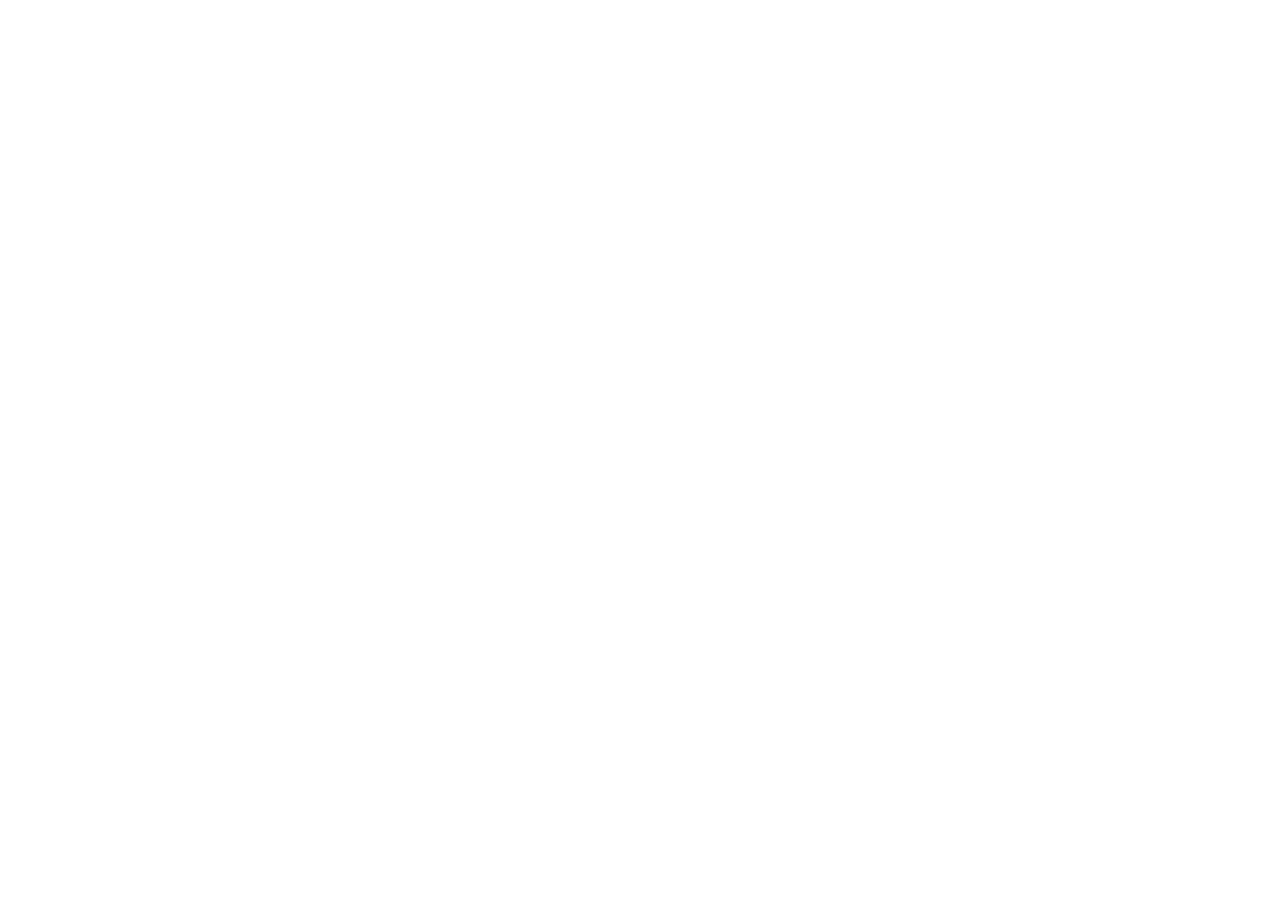
==== index.html @ d9fde755 "PROJETO HACKATON" ====
<!DOCTYPE html>
<html>
    <head>
        <title>Projeto Hackaton</title>
        <link rel="stylesheet" type="text/css" href="index.css" media="screen" />
    </head>
    <body>
        <div id="top">

        </div>
        <div id="mid">

        </div>
    </body>
</html>
---- index.css ----
div[id:top]{
    color: #ffffff;
}
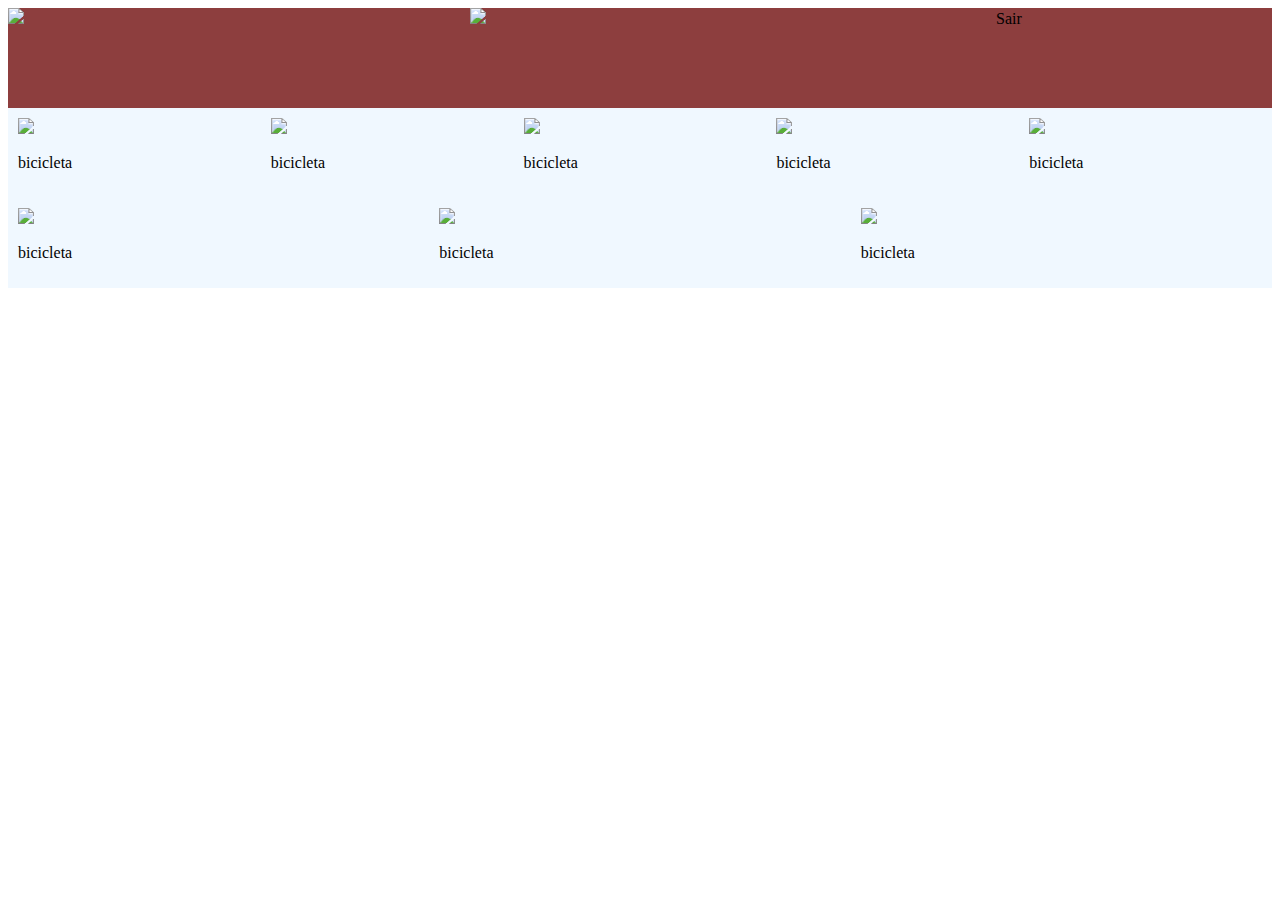
==== commit 1f9eb0ba: "iniciando a programação" ====
--- a/index.html
+++ b/index.html
@@ -6,10 +6,46 @@
     </head>
     <body>
         <div id="top">
-
+            <img src="https://img.icons8.com/material-outlined/24/000000/menu-2.png"/ id="menu">
+            <img src="https://www.gerar.org.br/wp-content/uploads/logo-gerar.png" id="logo">
+            <a id="sair">Sair</a>
         </div>
-        <div id="mid">
-
-        </div>
+        <section class="flex">
+            <div>
+                <img src="https://www.havan.com.br/media/catalog/product/cache/73a52df140c4d19dbec2b6c485ea6a50/b/i/bicicleta-aro-26-v-brake-nylon-mormaii-storm_233236.jpg" id="prod">
+                <p>bicicleta</p>
+            </div>
+            <div>
+                <img src="https://www.havan.com.br/media/catalog/product/cache/73a52df140c4d19dbec2b6c485ea6a50/b/i/bicicleta-aro-26-v-brake-nylon-mormaii-storm_233236.jpg" id="prod">
+                <p>bicicleta</p>
+            </div>
+            <div>
+                <img src="https://www.havan.com.br/media/catalog/product/cache/73a52df140c4d19dbec2b6c485ea6a50/b/i/bicicleta-aro-26-v-brake-nylon-mormaii-storm_233236.jpg" id="prod">
+                <p>bicicleta</p>
+            </div>
+            <div>
+                <img src="https://www.havan.com.br/media/catalog/product/cache/73a52df140c4d19dbec2b6c485ea6a50/b/i/bicicleta-aro-26-v-brake-nylon-mormaii-storm_233236.jpg" id="prod">
+                <p>bicicleta</p>
+            </div>
+            <div>
+                <img src="https://www.havan.com.br/media/catalog/product/cache/73a52df140c4d19dbec2b6c485ea6a50/b/i/bicicleta-aro-26-v-brake-nylon-mormaii-storm_233236.jpg" id="prod">
+                <p>bicicleta</p>
+            </div>
+            <div>
+                <img src="https://www.havan.com.br/media/catalog/product/cache/73a52df140c4d19dbec2b6c485ea6a50/b/i/bicicleta-aro-26-v-brake-nylon-mormaii-storm_233236.jpg" id="prod">
+                <p>bicicleta</p>
+            </div>
+            <div>
+                <img src="https://www.havan.com.br/media/catalog/product/cache/73a52df140c4d19dbec2b6c485ea6a50/b/i/bicicleta-aro-26-v-brake-nylon-mormaii-storm_233236.jpg" id="prod">
+                <p>bicicleta</p>
+            </div>
+            <div>
+                <img src="https://www.havan.com.br/media/catalog/product/cache/73a52df140c4d19dbec2b6c485ea6a50/b/i/bicicleta-aro-26-v-brake-nylon-mormaii-storm_233236.jpg" id="prod">
+                <p>bicicleta</p>
+            </div>
+        </section>
+        
     </body>
-</html>+</html>
+<!-- 2B*LhEd!SS1b6ZlVphwn
+w^9<8NQKCY-trL/2   -->--- a/index.css
+++ b/index.css
@@ -1,3 +1,34 @@
-div[id:top]{
-    color: #ffffff;
-}+#top{
+    background-color: #8d3e3e;
+    width: 100%;
+    height: 100px;
+}
+
+img#menu {
+    align-items: left;
+    height: 100px;
+    padding-right: 35%;
+}
+
+img#logo {
+    align-items: center;
+    height: 90px;
+    padding-right: 40%;
+}
+
+.flex {
+    display: flex;
+    flex-wrap: wrap;
+    background-color: aliceblue;   
+}
+
+.flex > div {
+    flex: 1 1 200px;
+    padding: 10px;
+}
+
+img#prod {
+    width: 300px;
+}
+
+
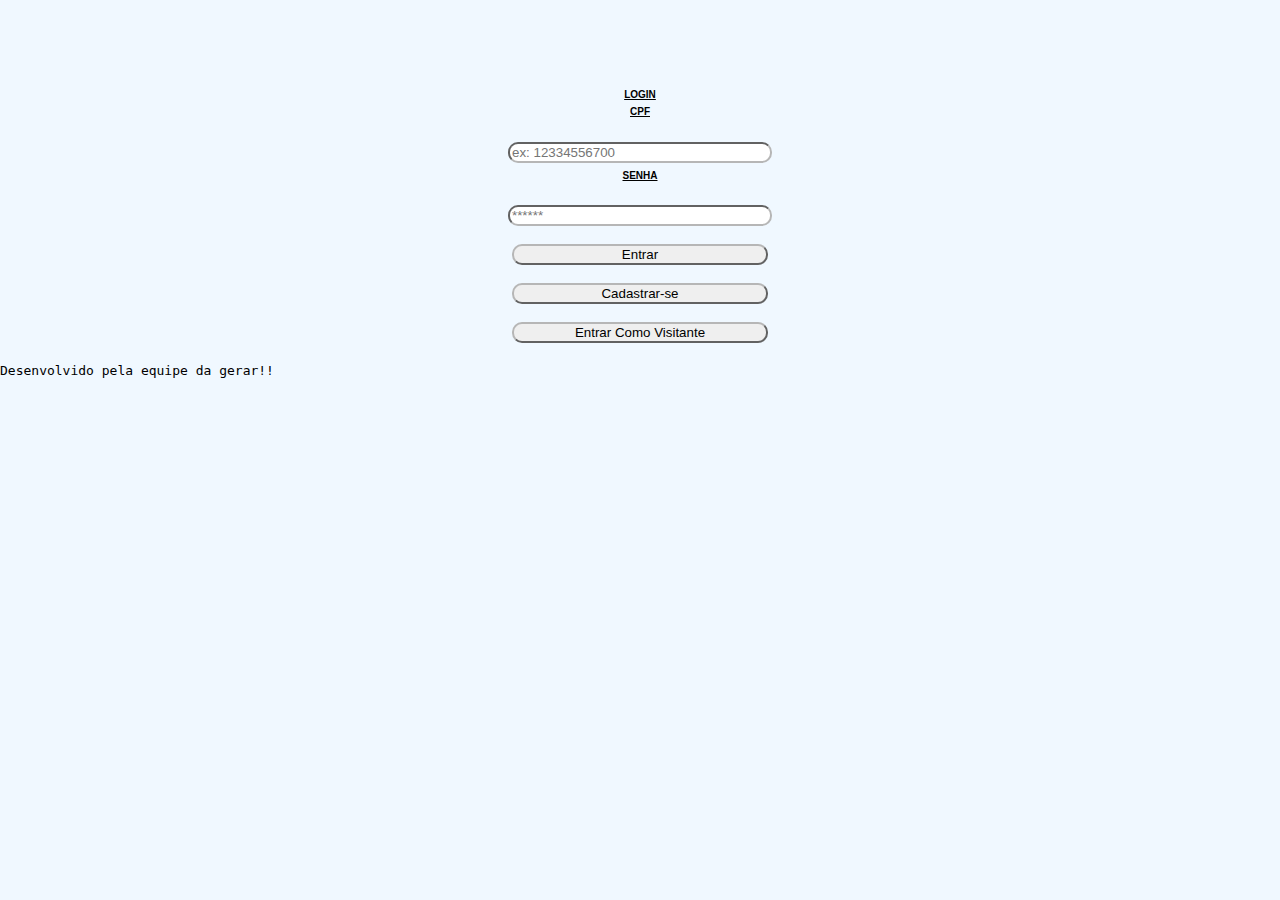
==== commit 112281bb: "formulario" ====
--- a/index.html
+++ b/index.html
@@ -2,50 +2,28 @@
 <html>
     <head>
         <title>Projeto Hackaton</title>
-        <link rel="stylesheet" type="text/css" href="index.css" media="screen" />
+        <link rel="stylesheet" type="text/css" href="telas/index.css" media="screen" />
+        <link rel="stylesheet" type="text/css" href="telas/formulario.css" media="screen" />
     </head>
     <body>
-        <div id="top">
-            <img src="https://img.icons8.com/material-outlined/24/000000/menu-2.png"/ id="menu">
-            <img src="https://www.gerar.org.br/wp-content/uploads/logo-gerar.png" id="logo">
-            <a id="sair">Sair</a>
-        </div>
-        <section class="flex">
+        <section class="form">
             <div>
-                <img src="https://www.havan.com.br/media/catalog/product/cache/73a52df140c4d19dbec2b6c485ea6a50/b/i/bicicleta-aro-26-v-brake-nylon-mormaii-storm_233236.jpg" id="prod">
-                <p>bicicleta</p>
+                <h1>LOGIN</h1>
             </div>
             <div>
-                <img src="https://www.havan.com.br/media/catalog/product/cache/73a52df140c4d19dbec2b6c485ea6a50/b/i/bicicleta-aro-26-v-brake-nylon-mormaii-storm_233236.jpg" id="prod">
-                <p>bicicleta</p>
+                <h1>CPF</h1><br>
+                <input type="number" placeholder="ex: 12334556700"/><br>
+                <h1>SENHA</h1><br>
+                <input type="password" placeholder="******"/><br><br>
             </div>
             <div>
-                <img src="https://www.havan.com.br/media/catalog/product/cache/73a52df140c4d19dbec2b6c485ea6a50/b/i/bicicleta-aro-26-v-brake-nylon-mormaii-storm_233236.jpg" id="prod">
-                <p>bicicleta</p>
-            </div>
-            <div>
-                <img src="https://www.havan.com.br/media/catalog/product/cache/73a52df140c4d19dbec2b6c485ea6a50/b/i/bicicleta-aro-26-v-brake-nylon-mormaii-storm_233236.jpg" id="prod">
-                <p>bicicleta</p>
-            </div>
-            <div>
-                <img src="https://www.havan.com.br/media/catalog/product/cache/73a52df140c4d19dbec2b6c485ea6a50/b/i/bicicleta-aro-26-v-brake-nylon-mormaii-storm_233236.jpg" id="prod">
-                <p>bicicleta</p>
-            </div>
-            <div>
-                <img src="https://www.havan.com.br/media/catalog/product/cache/73a52df140c4d19dbec2b6c485ea6a50/b/i/bicicleta-aro-26-v-brake-nylon-mormaii-storm_233236.jpg" id="prod">
-                <p>bicicleta</p>
-            </div>
-            <div>
-                <img src="https://www.havan.com.br/media/catalog/product/cache/73a52df140c4d19dbec2b6c485ea6a50/b/i/bicicleta-aro-26-v-brake-nylon-mormaii-storm_233236.jpg" id="prod">
-                <p>bicicleta</p>
-            </div>
-            <div>
-                <img src="https://www.havan.com.br/media/catalog/product/cache/73a52df140c4d19dbec2b6c485ea6a50/b/i/bicicleta-aro-26-v-brake-nylon-mormaii-storm_233236.jpg" id="prod">
-                <p>bicicleta</p>
+                <input type="submit" value="Entrar"/><br><br>
+                <input type="submit" value="Cadastrar-se"/><br><br>
+                <input type="submit" value="Entrar Como Visitante"/><br><br>
             </div>
         </section>
-        
+        <tt>
+            Desenvolvido pela equipe da gerar!!
+        </tt>
     </body>
-</html>
-<!-- 2B*LhEd!SS1b6ZlVphwn
-w^9<8NQKCY-trL/2   -->+</html>--- a/telas/index.css
+++ b/telas/index.css
@@ -0,0 +1,36 @@
+
+
+#top{
+    background-color: #ffffff;
+    width: 100%;
+    height: 10%;
+}
+
+img#menu {
+    align-items: left;
+    height: 90px;
+    padding-right: 30%;
+}
+
+img#logo {
+    align-items: center;
+    height: 10%;
+    padding-right: 40%;
+}
+
+.flex {
+    display: flex;
+    flex-wrap: wrap;
+    background-color: aliceblue;   
+}
+
+.flex > div {
+    flex: 1 1 200px;
+    padding: 10px;
+}
+
+img#prod {
+    width: 300px;
+}
+
+
--- a/telas/formulario.css
+++ b/telas/formulario.css
@@ -0,0 +1,27 @@
+body{
+    background-color: aliceblue;
+    display: inline;
+}
+
+h1{
+    font-family: 'Gill Sans', 'Gill Sans MT', Calibri, 'Trebuchet MS', sans-serif;
+    font-size: 10px;
+    text-decoration: underline;
+}
+
+.form{
+    display: block;
+    align-items: center;
+    width: auto;
+    padding-right: 30%;
+    padding-left: 30%;
+    padding-top: 5%;
+    text-align: center;
+}
+
+input{
+    width: 50%;
+    border-radius: 10px 10px 10px;
+    border-color: rgb(182, 182, 182);
+}
+
